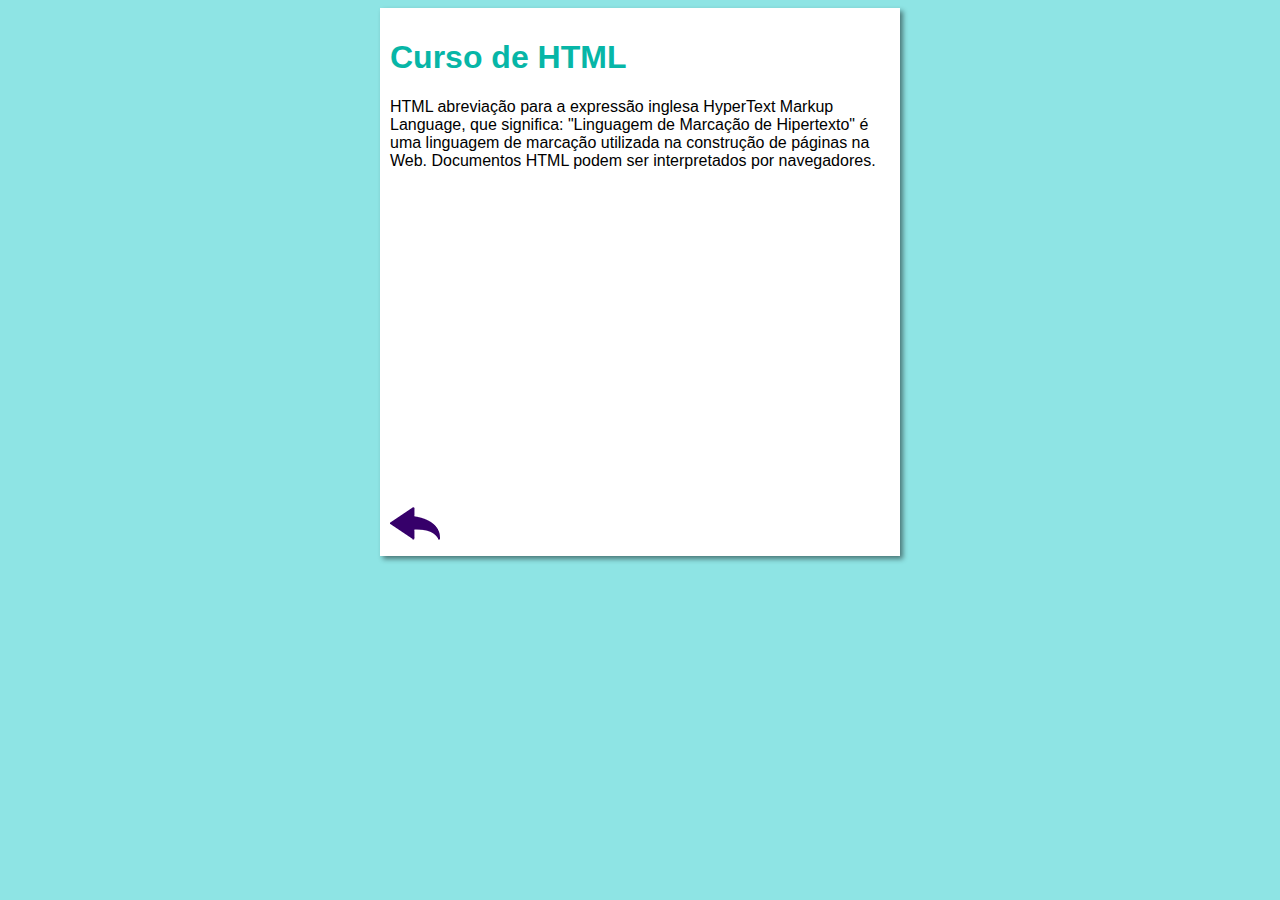
==== curso-HTML.html @ 6ff10b7d "criei o site" ====
<!DOCTYPE html>
<html lang="pt-br">
<head>
    <meta charset="UTF-8">
    <meta http-equiv="X-UA-Compatible" content="IE=edge">
    <meta name="viewport" content="width=device-width, initial-scale=1.0">
    <title> Curso de HTML</title>
    <link rel="stylesheet" href="estilos/style.css">
</head>
<body>
    <main>
        <header>
            <h1>Curso de HTML</h1>
        </header>
            <article>
                <p>HTML abreviação para a expressão inglesa HyperText Markup Language, que significa: "Linguagem de Marcação de Hipertexto" é uma linguagem de marcação utilizada na construção de páginas na Web. Documentos HTML podem ser interpretados por navegadores.</p>
            
                <iframe width="500" height="315" src="https://www.youtube.com/embed/Ejkb_YpuHWs" title="YouTube video player" frameborder="0" allow="accelerometer; autoplay; clipboard-write; encrypted-media; gyroscope; picture-in-picture" allowfullscreen></iframe>
                
                <a href="index.html"><img src="imagens/btn-back.png" alt="Voltar"></a>
            </article>
    </main>
</body>
</html>
---- estilos/style.css ----
* {
    font-family: Arial, Helvetica, sans-serif;
    font-size: 16px;
}

body {
    background-color: rgb(142, 228, 228);
}

main {
    background-color: white;
    width: 500px;
    margin: auto;
    padding: 10px;    
    box-shadow: 3px 3px 5px rgba(0, 0, 0, 0.473);
}

h1 {
    font-size: 2em;
    color:rgb(7, 182, 167);
}

h2 {
    font-size: 1,5em;
    color:rgb(7, 182, 167);
}

img.lado {
    float: right;
    margin: 0 auto;
}

a {
    /* text-decoration: none; */
    font-weight: bold;
    color:rgb(7, 182, 167);
}

a:hover {
    /* text-decoration: rgb(7, 182, 167); */
    color: rgb(7, 182, 167);
}

iframe {
    margin: 0 auto;
}
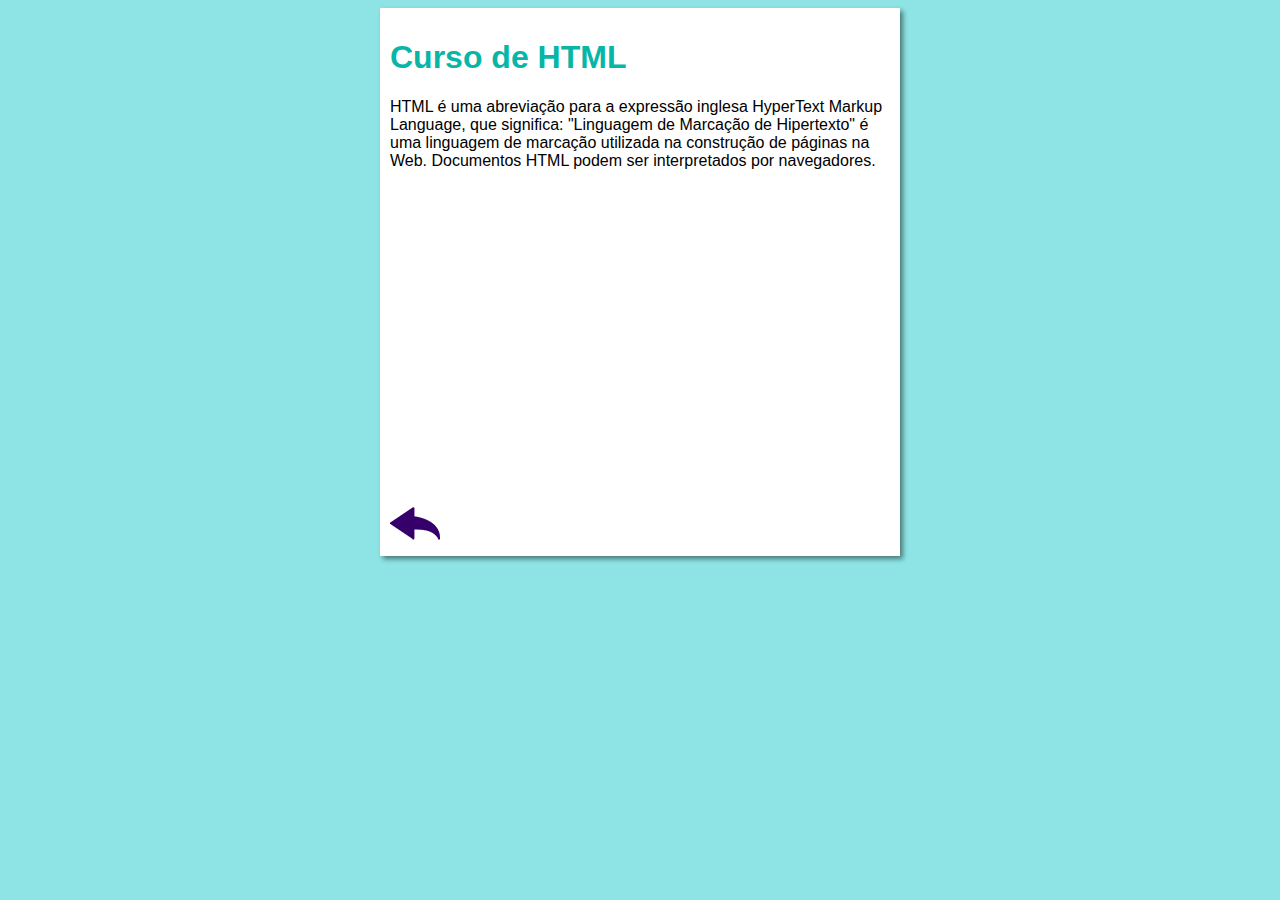
==== commit 85810148: "atualizei o conteúdo" ====
--- a/curso-HTML.html
+++ b/curso-HTML.html
@@ -13,7 +13,7 @@
             <h1>Curso de HTML</h1>
         </header>
             <article>
-                <p>HTML abreviação para a expressão inglesa HyperText Markup Language, que significa: "Linguagem de Marcação de Hipertexto" é uma linguagem de marcação utilizada na construção de páginas na Web. Documentos HTML podem ser interpretados por navegadores.</p>
+                <p>HTML é uma abreviação para a expressão inglesa HyperText Markup Language, que significa: "Linguagem de Marcação de Hipertexto" é uma linguagem de marcação utilizada na construção de páginas na Web. Documentos HTML podem ser interpretados por navegadores.</p>
             
                 <iframe width="500" height="315" src="https://www.youtube.com/embed/Ejkb_YpuHWs" title="YouTube video player" frameborder="0" allow="accelerometer; autoplay; clipboard-write; encrypted-media; gyroscope; picture-in-picture" allowfullscreen></iframe>
                 
